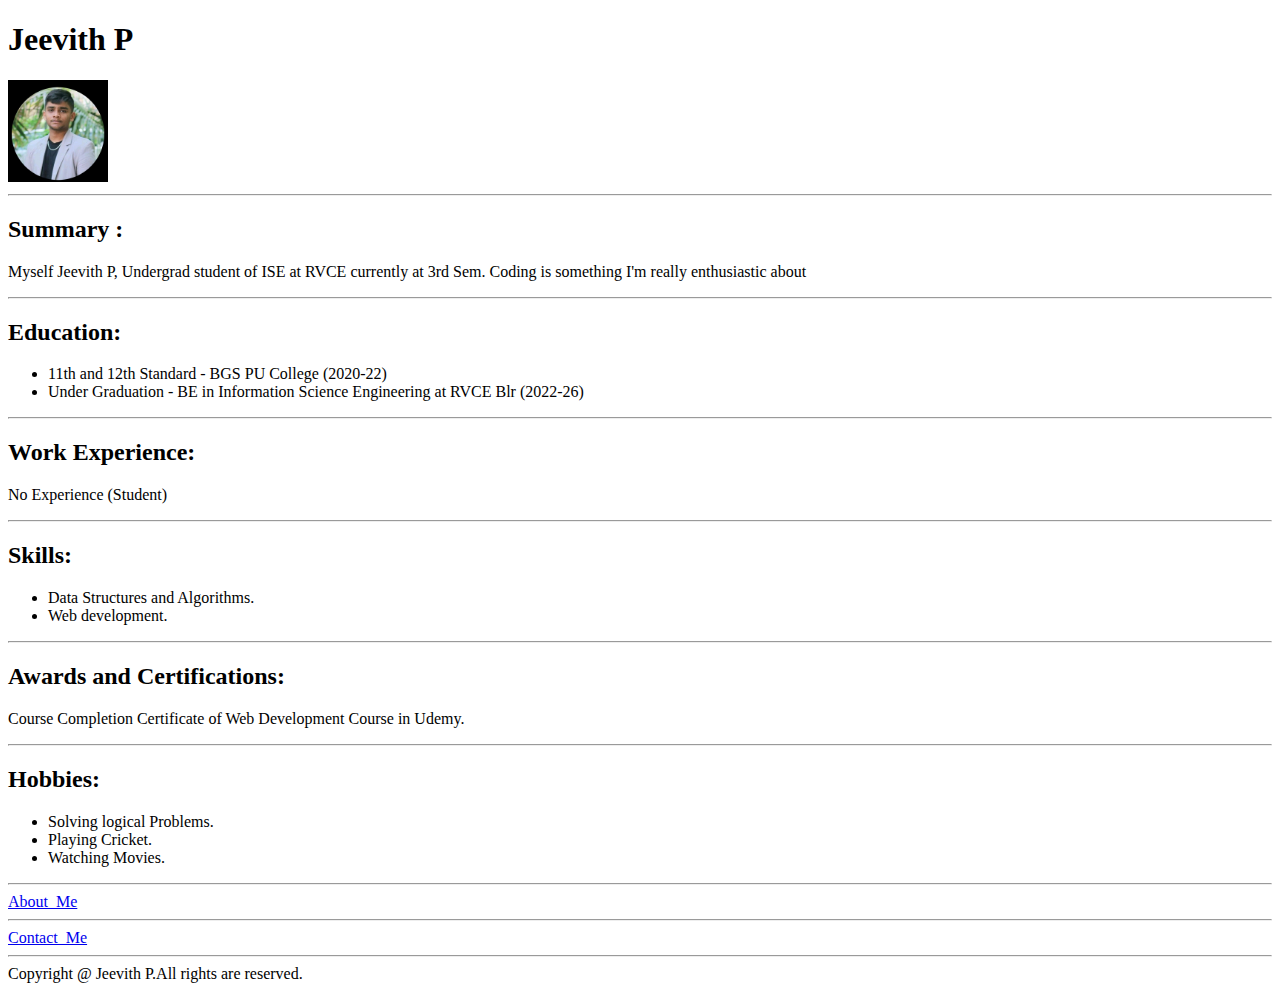
==== index.html @ 1194b704 "Add files via upload" ====
<!DOCTYPE html>
<html lang="en">
<head>
    <meta charset="UTF-8">
    <meta name="viewport" content="width=device-width, initial-scale=1.0">
    <title>My Resume</title>
</head>
<body>
    <h1>Jeevith P</h1>
    <img src="./assets/Profile photo.jpg" alt="My Photo" width="100">
    <hr>
    <h2>Summary :</h2>
    <p>Myself Jeevith P, Undergrad student of ISE at RVCE currently at 3rd Sem. Coding is something I'm really enthusiastic about</p>
    <hr>
    <h2>Education:</h2>
    <ul>
        <li>
            11th and 12th Standard - BGS PU College (2020-22)
        </li>
        <li>Under Graduation - BE in Information Science Engineering at RVCE Blr (2022-26)</li>
    </ul>
    <hr>
    <h2>Work Experience:</h2>
    <p>No Experience (Student)</p>
    <hr>
    <h2>Skills:</h2>
    <ul>
        <li>Data Structures and Algorithms.</li>
        <li>Web development.</li>
    </ul>
    <hr>
    <h2>Awards and Certifications:</h2>
    <p>Course Completion Certificate of Web Development Course in Udemy.</p>
    <hr>
    <h2>Hobbies:</h2>
    <ul>
        <li>Solving logical Problems.</li>
        <li>Playing Cricket.</li>
        <li>Watching Movies.</li>
        
    </ul>
    <hr>
    <a href="./about.html">About_Me</a>
    <hr>
    <a href="./contact.html">Contact_Me</a>
    <hr>
    <footer>Copyright @ Jeevith P.All rights are reserved.</footer>
</body>
</html>
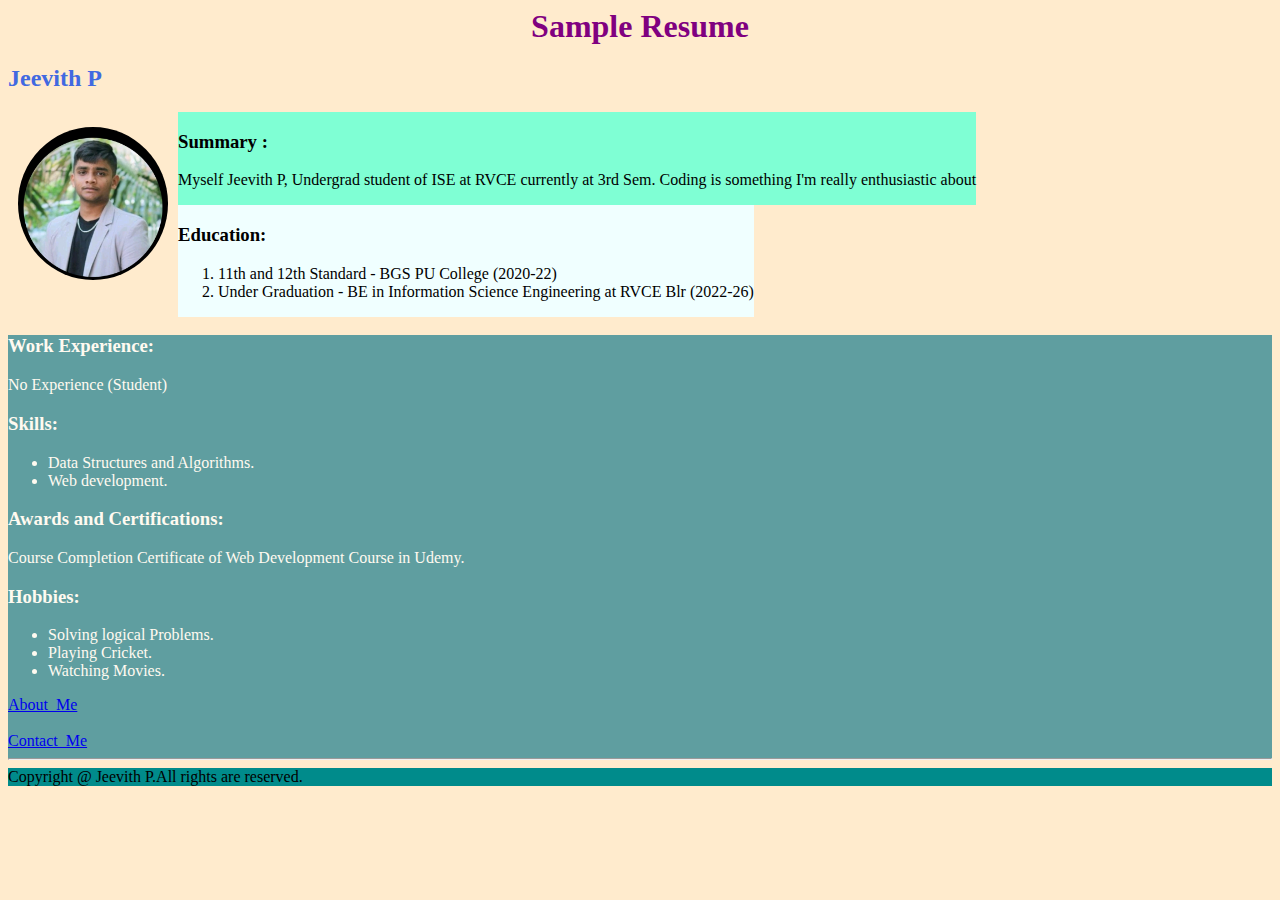
==== commit e28a5807: "Update index.html" ====
--- a/index.html
+++ b/index.html
@@ -4,46 +4,59 @@
     <meta charset="UTF-8">
     <meta name="viewport" content="width=device-width, initial-scale=1.0">
     <title>My Resume</title>
+    <link rel="stylesheet" href="./style.css">
 </head>
 <body>
-    <h1>Jeevith P</h1>
-    <img src="./assets/Profile photo.jpg" alt="My Photo" width="100">
-    <hr>
-    <h2>Summary :</h2>
-    <p>Myself Jeevith P, Undergrad student of ISE at RVCE currently at 3rd Sem. Coding is something I'm really enthusiastic about</p>
-    <hr>
-    <h2>Education:</h2>
-    <ul>
-        <li>
-            11th and 12th Standard - BGS PU College (2020-22)
-        </li>
-        <li>Under Graduation - BE in Information Science Engineering at RVCE Blr (2022-26)</li>
-    </ul>
-    <hr>
-    <h2>Work Experience:</h2>
-    <p>No Experience (Student)</p>
-    <hr>
-    <h2>Skills:</h2>
-    <ul>
-        <li>Data Structures and Algorithms.</li>
-        <li>Web development.</li>
-    </ul>
-    <hr>
-    <h2>Awards and Certifications:</h2>
-    <p>Course Completion Certificate of Web Development Course in Udemy.</p>
-    <hr>
-    <h2>Hobbies:</h2>
-    <ul>
-        <li>Solving logical Problems.</li>
-        <li>Playing Cricket.</li>
-        <li>Watching Movies.</li>
-        
-    </ul>
-    <hr>
-    <a href="./about.html">About_Me</a>
-    <hr>
-    <a href="./contact.html">Contact_Me</a>
-    <hr>
+    <div class="heading">Sample Resume</div>
+    <h2>Jeevith P</h2>
+    <div class="photo">
+        <img src="./assets/Profile photo.jpg" alt="My Photo" width="150px">
+    </div>
+      
+    <div class="Summary">
+        <h3>Summary :</h3>
+        <p>Myself Jeevith P, Undergrad student of ISE at RVCE currently at 3rd Sem. Coding is something I'm really enthusiastic about</p>
+          
+    </div>
+    <div class="Education">
+        <h3>Education:</h3>
+        <ol>
+            <li>
+                11th and 12th Standard - BGS PU College (2020-22)
+            </li>
+            <li>Under Graduation - BE in Information Science Engineering at RVCE Blr (2022-26)</li>
+        </ol>
+    </div>
+      
+    <div class="work">
+        <h3>Work Experience:</h3>
+        <p>No Experience (Student)</p>
+    
+      
+        <h3>Skills:</h3>
+        <ul>
+            <li>Data Structures and Algorithms.</li>
+            <li>Web development.</li>
+        </ul>
+
+        <h3>Awards and Certifications:</h3>
+        <p>Course Completion Certificate of Web Development Course in Udemy.</p>
+
+        <h3>Hobbies:</h3>
+        <ul>
+            <li>Solving logical Problems.</li>
+            <li>Playing Cricket.</li>
+            <li>Watching Movies.</li>
+
+        </ul>
+
+        <a href="./about.html">About_Me</a>
+        <br>
+        <br>
+        <a href="./contact.html">Contact_Me</a>
+        <hr>
+    </div>
     <footer>Copyright @ Jeevith P.All rights are reserved.</footer>
+    
 </body>
-</html>+</html>
--- a/style.css
+++ b/style.css
@@ -0,0 +1,38 @@
+body{
+    background-color: blanchedalmond;
+}
+h2{
+    color: royalblue;
+}
+.photo{
+    float: left;
+    margin: 15px 10px;
+    height: 180px;
+}
+img{
+    border-radius: 50%;
+}
+.heading{
+    display: flex;
+    justify-content: center;
+    align-items: center;
+    font-size: xx-large;
+    font-weight: bolder;
+    font-family: 'Times New Roman', Times, serif;
+    color: purple;
+}
+.Summary{
+    display: inline-block;
+    background-color: aquamarine;
+}
+.Education{
+    display: inline-block;
+    background-color: azure;
+}
+.work{
+    background-color: cadetblue;
+    color: floralwhite;
+}
+footer{
+    background-color: darkcyan;
+}